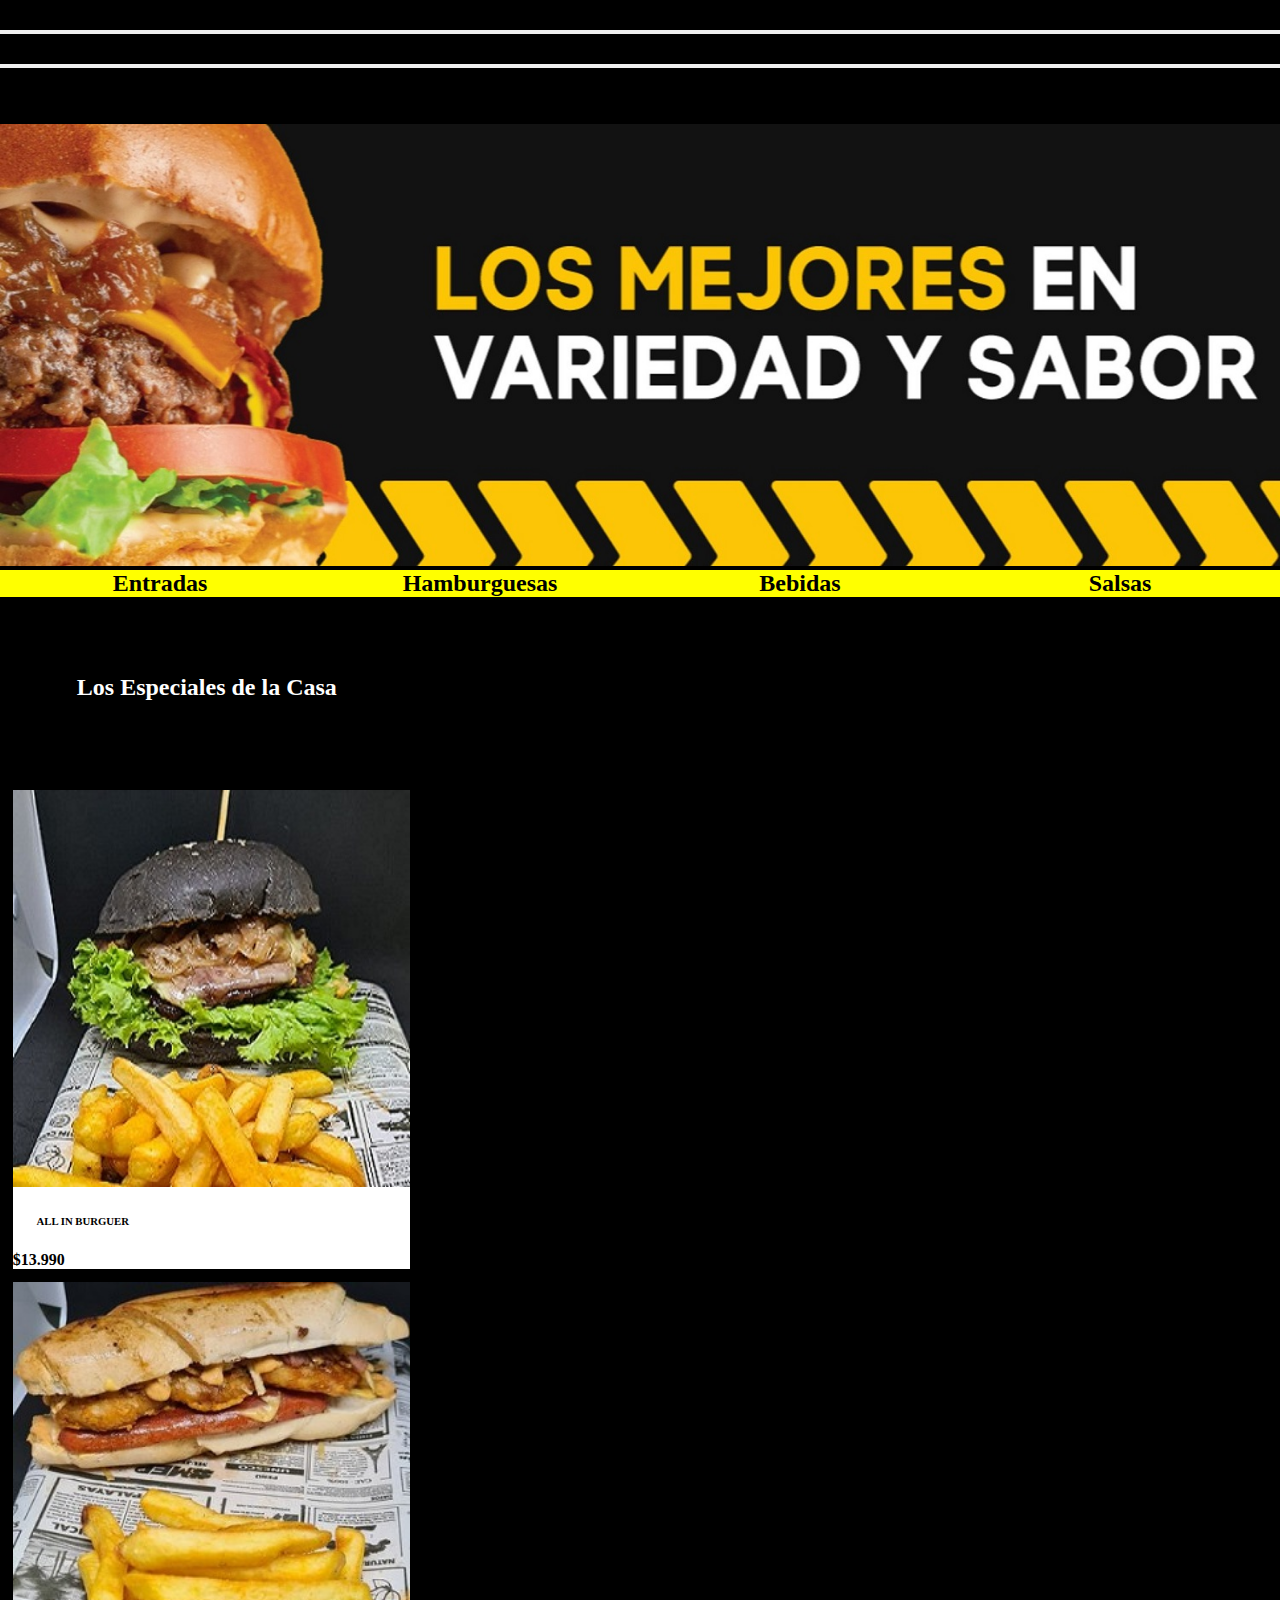
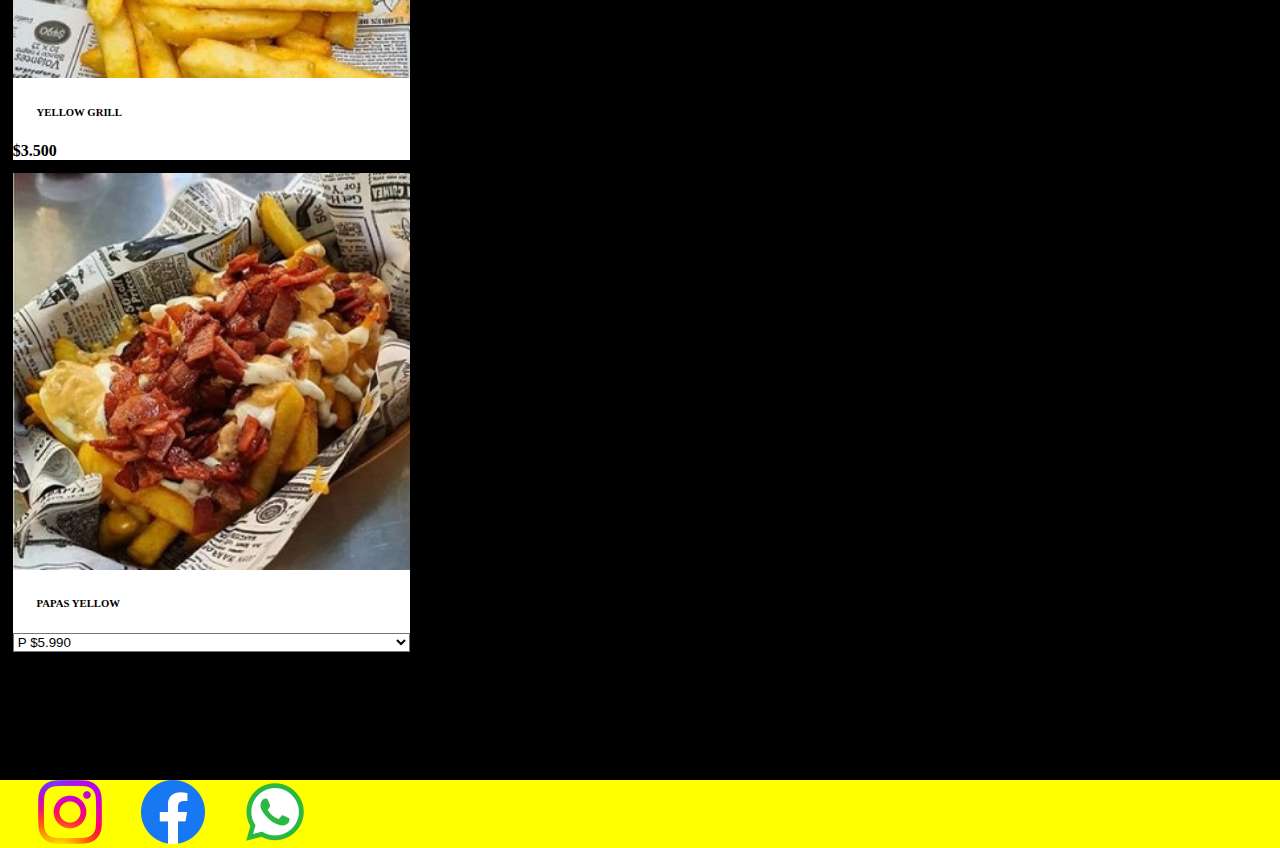
==== index.html @ ee8191cc "first commit" ====
<!DOCTYPE html>
<html lang="en">

<head>
    <meta charset="UTF-8">
    <meta http-equiv="X-UA-Compatible" content="IE=edge">
    <meta name="viewport" content="width=device-width, initial-scale=1.0">
    <title>Proyecto Final</title>

    <!-- bootstrap css -->
    <link href="https://cdn.jsdelivr.net/npm/bootstrap@5.3.0-alpha1/dist/css/bootstrap.min.css" rel="stylesheet" integrity="sha384-GLhlTQ8iRABdZLl6O3oVMWSktQOp6b7In1Zl3/Jr59b6EGGoI1aFkw7cmDA6j6gD" crossorigin="anonymous">

    <!-- link de mi css -->
    <link rel="stylesheet" href="./css/estilos.css"> 
    
    <!-- fonts -->
    <link rel="preconnect" href="https://fonts.googleapis.com">
    <link rel="preconnect" href="https://fonts.gstatic.com" crossorigin>
    <link href="https://fonts.googleapis.com/css2?family=Josefin+Sans&display=swap" rel="stylesheet">
</head>

<body>
    
    <div>
        <header>
            <nav class="navbar navbar-dark bg-dark">
            <div class="container-fluid">
                <a class="navbar-brand" href="./index.html">Inicio</a>
                <button class="navbar-toggler" type="button" data-bs-toggle="offcanvas" data-bs-target="#offcanvasDarkNavbar" aria-controls="offcanvasDarkNavbar">
                    <span class="navbar-toggler-icon"></span>
                </button>
                <div class="offcanvas offcanvas-end text-bg-dark" tabindex="-1" id="offcanvasDarkNavbar" aria-labelledby="offcanvasDarkNavbarLabel">
                    <div class="offcanvas-header">
                    <h5 class="offcanvas-title" id="offcanvasDarkNavbarLabel">Menu</h5>
                    <button type="button" class="btn-close btn-close-white" data-bs-dismiss="offcanvas" aria-label="Close"></button>
                </div>
                <div class="offcanvas-body">
                    <ul class="navbar-nav justify-content-end flex-grow-1 pe-3">
                        <li class="nav-item">
                            <a class="nav-link active" aria-current="page" href="./pages/registrarme.html">Registrate</a>
                        </li>
                        <li class="nav-item">
                            <a class="nav-link active" aria-current="page" href="./pages/inicio-de-sesion.html">Inicia Sesion</a>
                        </li>
                        <li class="nav-item">
                            <a class="nav-link active" aria-current="page" href="./pages/carrito.html">Carrito</a>
                        </li>
                    </ul>
                </div>
            </div>
            </nav>
         <!--    <nav class="navbar navbar-expand-lg">
                <div class="container-fluid">
                    <a class="navbar-brand" href="./index.html">Inicio</a>
                    <button class="navbar-toggler" type="button" data-bs-toggle="collapse" data-bs-target="#navbarNav" aria-controls="navbarNav" aria-expanded="false" aria-label="Toggle navigation">
                    <span class="navbar-toggler-icon"></span>
                    </button>
                <div class="collapse navbar-collapse" id="navbarNav">
                    <ul class="navbar-nav">
                        <li class="nav-item">
                            <a class="nav-link" aria-current="page" href="./pages/registrarme.html">Registrate</a>
                        </li>
                        <li class="nav-item">
                            <a class="nav-link" href="./pages/inicio-de-sesion.html">Inicia Sesion</a>
                        </li>
                        <li class="nav-item">
                            <a class="nav-link" href="./pages/carrito.html">Carrito</a>
                        </li>
                    </ul>
                </div>
                </div>
            </nav> -->

            <section> 
                <img src="./img/banner.jpg" class="img-fluid" alt="...">
            </section>
                    
            <section> 
                <ul >
                    <li><a href="./pages/entrada.html">Entradas</a></li>
                    <li><a href="./pages/hamburguesas.html">Hamburguesas</a></li>
                    <li><a href="./pages/bebidas.html">Bebidas</a></li>
                    <li><a href="./pages/salsas.html">Salsas</a></li>
                </ul>     
            </section>
        </header>
    </div>

    <main>

        <div class="text-center">
            <h2 class="text-center">Los Especiales de la Casa</h2>
            <div class="row row-cols-1 row-cols-sm-2 row-cols-md-4">

                <!-- all in burguer -->

                <div class=".flip-scale-2-ver-right{-webkit-animation:flip-scale-2-ver-right .5s linear both;animation:flip-scale-2-ver-right .5s linear both} col contenedor_img rounded float-start" >
                    <ul>
                        <li><img class="img_inicio rounded" src="./img/all in burguer.jpg"></li>
                    </ul> 
                    <h6 class="text-center">ALL IN BURGUER</h6>
                    <!-- <p>180gr de carne de vacuno y chuleta ahumada en pan brioche color negro , lechuga cebolla caramelizada y salsa especial de la casa</p> -->
                    <div class="btn btn-outline-primary text-center"><a href="./pages/carrito.html">$13.990</a></div>
                </div> 

                <!--yellow gril-->
                
                <div class="col contenedor_img rounded float-start"> 
                    <ul >
                        <li><img class="img_inicio rounded" src="./img/yellow grill.jpg"></li>
                    </ul>
                    <h6 class="text-center">YELLOW GRILL</h6>
                    <!-- <p>Deliciosa Salchicha al gril con papas hilos, aros de cebolla, queso y salsa especial de la casa</p> -->
                    <div class="btn btn-outline-primary text-center"><a href="./pages/carrito.html">$3.500</a></div>
                </div>
                
                <!--papas yellow-->

                <div class="col contenedor_img rounded float-start">
                    <ul>
                        <li><img class="img_inicio rounded" src="./img/papas yellow.jpg"></li>
                    </ul>
                    <h6 class="text-center">PAPAS YELLOW</h6>
                    <!-- <p>Ración de papas fritas grande con toppings de cheddar fundido y crujiente bacon</p> -->
                    <div class="text-center">
                        <select class="btn btn-outline-primary" name="porciones">
                            <option value="P"> P $5.990</option>
                            <option value="M"> M $6.990</option>
                            <option value="G"> G $7.990</option>
                        </select>
                    </div>
                </div>
            </div>
        </div>
    </main>

    <footer>
        <ul class="footer_ul">
            <li class="footer_ul__li"><a href="https://www.instagram.com/"target="_blank"><img src="./img/instagram.jpg" alt="Logo de Instagram"></a></li>
            <li class="footer_ul__li"><a href="https://es-la.facebook.com/"target="_blank"><img src="./img/facebook.png" alt="Logo de facebook"></a></li>            <li class="footer_ul__li"><a href="https://web.whatsapp.com/"target="_blank"><img src="./img/whatsapp.png" alt=" Logo de Whats app"></a></li>
        </ul> 
    </footer> 
    <script src="https://cdn.jsdelivr.net/npm/bootstrap@5.3.0-alpha1/dist/js/bootstrap.bundle.min.js" integrity="sha384-w76AqPfDkMBDXo30jS1Sgez6pr3x5MlQ1ZAGC+nuZB+EYdgRZgiwxhTBTkF7CXvN" crossorigin="anonymous"></script>
</body>
</html>
---- css/estilos.css ----
.contenedor_salsas {
  background-color: white;
  width: 46%;
  margin: 2%;
}

label {
  color: white;
}

label {
  color: white;
}

.contenedor_img {
  background-color: white;
  margin-bottom: 5%;
  margin: 3%;
  width: 130px;
}

.contenedor_img {
  background-color: white;
  margin-bottom: 5%;
  margin: 3%;
  width: 130px;
}

.delivery {
  color: white;
}

.contenedor_bebidas {
  width: 46%;
  background-color: white;
  margin: 2%;
}

.contenedor_img {
  background-color: white;
  margin: 2%;
  width: 46%;
}

/* ETIQUETAS */
* {
  margin: 0;
  padding: 0;
  width: 100%;
}

/* 
nav{
    height: 5%;
} */
div .row {
  margin: 0;
}

/* 
section{
    ul{
        list-style: none;
        display:flex;
        height: 6%;
        text-align:center;
        background-color:yellow;
        font-size:smaller;       
    }
} */
a {
  text-decoration: none;
  font-weight: bold;
  color: black;
}

li {
  list-style: none;
}

ul {
  padding: 0%;
  margin: 0%;
}

/* h2{
    padding: 6%;
    color: white;
} */
/* h6{
    padding: 6%;
} */
p {
  font-size: small;
}

/* label{
    color:white
} */
nav {
  height: 5%;
}

h2 {
  color: white;
  padding: 6%;
}

h6 {
  padding: 6%;
}

section ul {
  list-style: none;
  display: flex;
  height: 6%;
  text-align: center;
  background-color: yellow;
  font-size: smaller;
}

footer {
  background-color: yellow;
  height: 10%;
  margin-top: 10%;
}
footer ul {
  display: flex;
  list-style: none;
}
footer ul li {
  width: 10%;
  margin-left: 5%;
}

/* footer{
    background-color: yellow;
    height: 10%;
    margin-top: 10%;
    ul{ display:flex;
        list-style: none; 
        li{ width: 10%;
            margin-left: 5%;
        } 
    } 
} */
/* CLASES */
.btn {
  color: black;
  background-color: white;
}

body {
  background-color: black;
}

/* first mobile */
/* 375px */
@media screen and (min-width: 375px) {
  .contenedor_bebidas {
    width: 46%;
  }
  section ul {
    font-size: large;
  }
}
/* 768px */
@media screen and (min-width: 768px) {
  .contenedor_img {
    width: 31%;
    margin: 1%;
  }
  .contenedor_bebidas {
    width: 21%;
  }
  .contenedor_salsas {
    width: 21%;
  }
  section ul {
    font-size: x-large;
  }
  footer ul {
    display: flex;
    list-style: none;
  }
  footer ul li {
    width: 5%;
    margin-left: 3%;
  }
}
/* 1440px */
@media screen and (min-width: 1440px) {
  footer {
    margin-top: 5%;
  }
  footer ul {
    display: flex;
    list-style: none;
  }
  footer ul li {
    width: 4%;
    margin-left: 3%;
  }
  section ul {
    list-style: none;
    display: flex;
    text-align: center;
    font-size: xx-large;
  }
}
/* ----------------------------------------------
 * Generated by Animista on 2023-3-9 21:25:49
 * Licensed under FreeBSD License.
 * See http://animista.net/license for more info. 
 * w: http://animista.net, t: @cssanimista
 * ---------------------------------------------- */
@-webkit-keyframes flip-scale-2-ver-right {
  0% {
    -webkit-transform: translateX(0) rotateY(0) scale(1);
    transform: translateX(0) rotateY(0) scale(1);
    -webkit-transform-origin: 100% 50%;
    transform-origin: 100% 50%;
  }
  50% {
    -webkit-transform: translateX(50%) rotateY(-90deg) scale(2);
    transform: translateX(50%) rotateY(-90deg) scale(2);
    -webkit-transform-origin: 50% 50%;
    transform-origin: 50% 50%;
  }
  100% {
    -webkit-transform: translateX(100%) rotateY(-180deg) scale(1);
    transform: translateX(100%) rotateY(-180deg) scale(1);
    -webkit-transform-origin: 0 50%;
    transform-origin: 0 50%;
  }
}
@keyframes flip-scale-2-ver-right {
  0% {
    -webkit-transform: translateX(0) rotateY(0) scale(1);
    transform: translateX(0) rotateY(0) scale(1);
    -webkit-transform-origin: 100% 50%;
    transform-origin: 100% 50%;
  }
  50% {
    -webkit-transform: translateX(50%) rotateY(-90deg) scale(2);
    transform: translateX(50%) rotateY(-90deg) scale(2);
    -webkit-transform-origin: 50% 50%;
    transform-origin: 50% 50%;
  }
  100% {
    -webkit-transform: translateX(100%) rotateY(-180deg) scale(1);
    transform: translateX(100%) rotateY(-180deg) scale(1);
    -webkit-transform-origin: 0 50%;
    transform-origin: 0 50%;
  }
}

/*# sourceMappingURL=estilos.css.map */
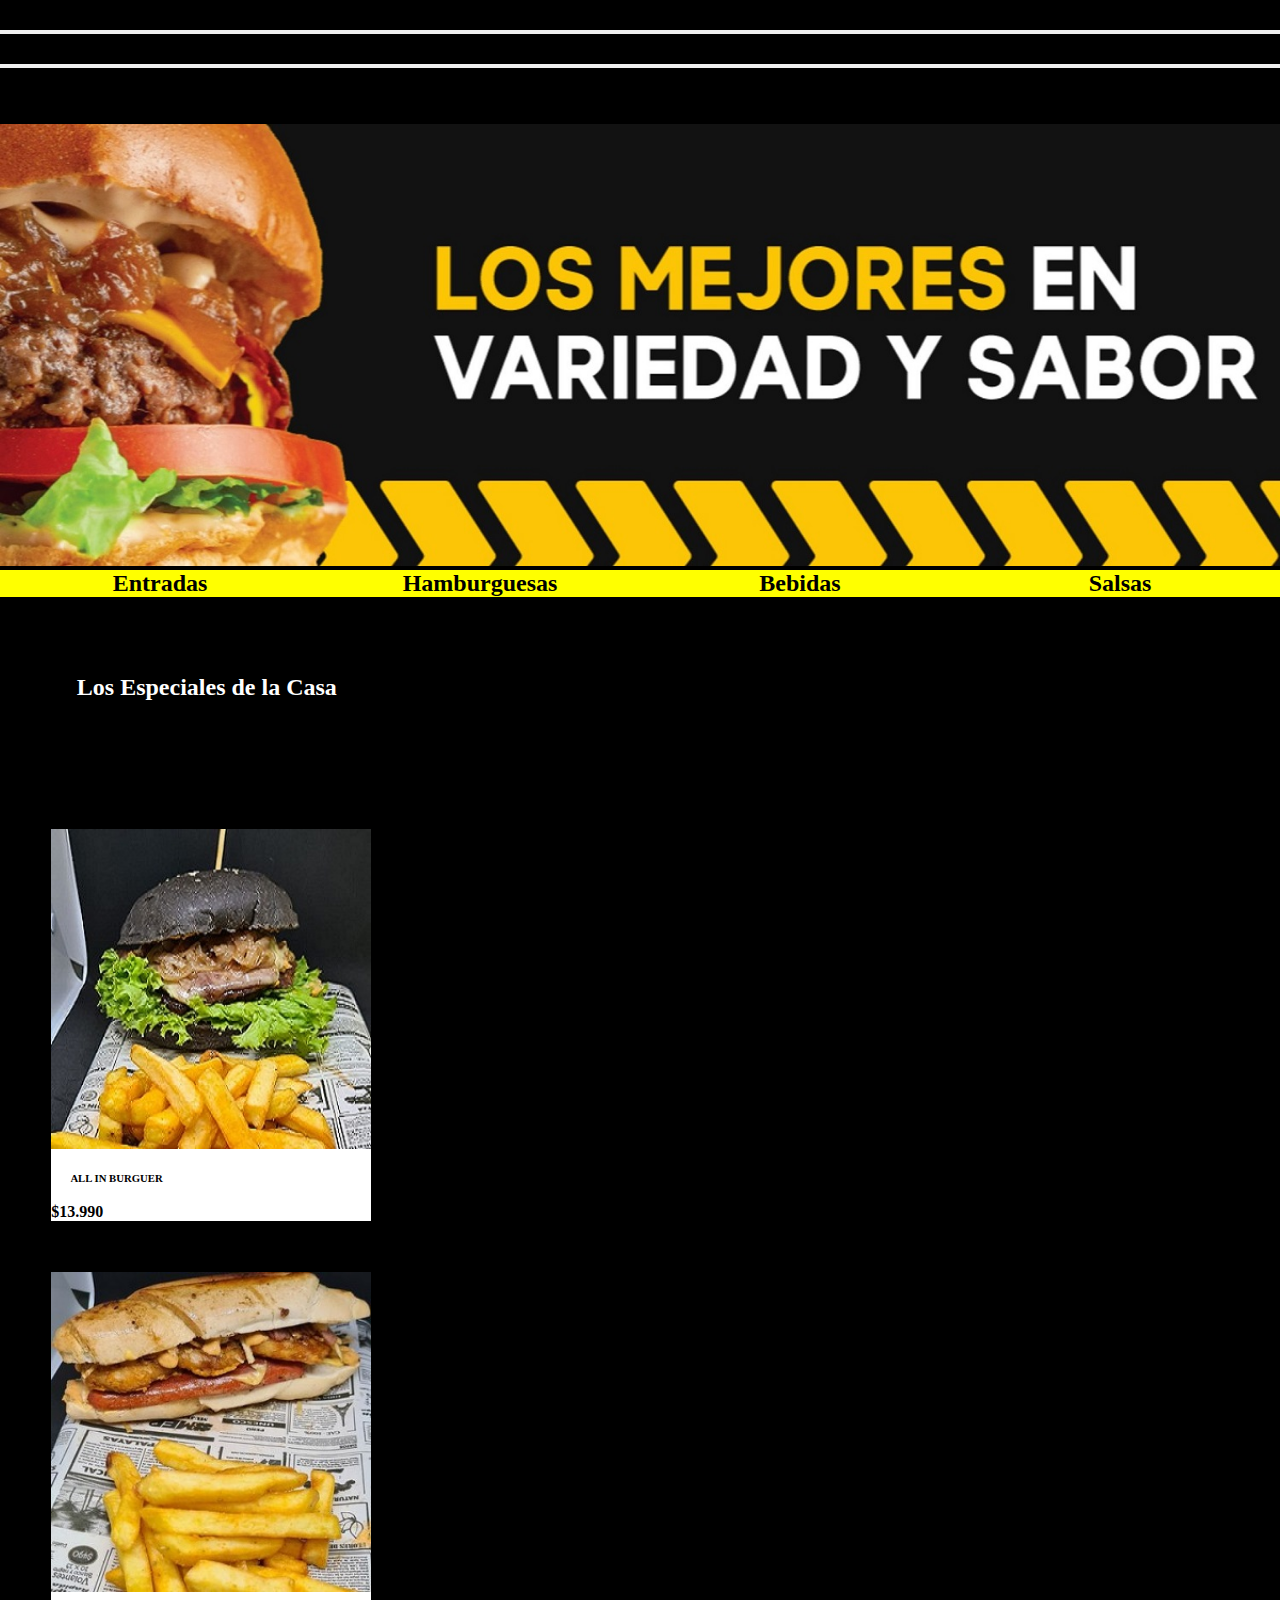
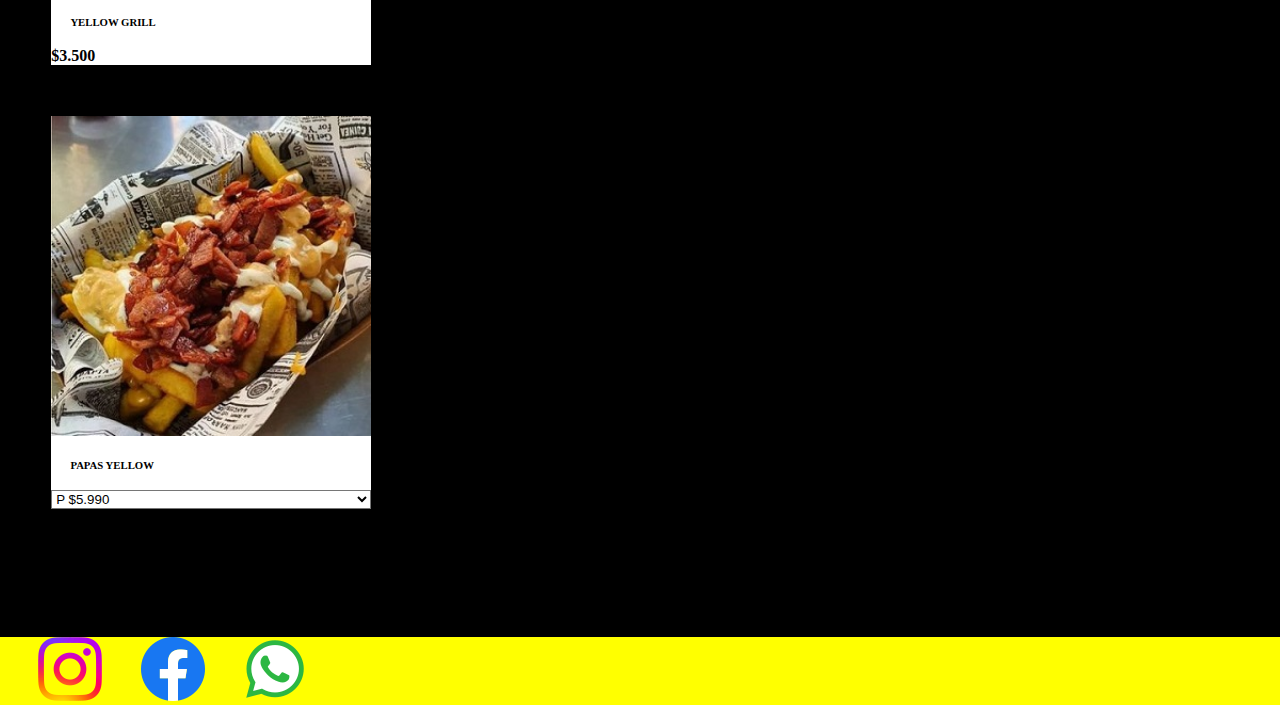
==== commit 424cb18d: "variables" ====
--- a/index.html
+++ b/index.html
@@ -49,27 +49,6 @@
                 </div>
             </div>
             </nav>
-         <!--    <nav class="navbar navbar-expand-lg">
-                <div class="container-fluid">
-                    <a class="navbar-brand" href="./index.html">Inicio</a>
-                    <button class="navbar-toggler" type="button" data-bs-toggle="collapse" data-bs-target="#navbarNav" aria-controls="navbarNav" aria-expanded="false" aria-label="Toggle navigation">
-                    <span class="navbar-toggler-icon"></span>
-                    </button>
-                <div class="collapse navbar-collapse" id="navbarNav">
-                    <ul class="navbar-nav">
-                        <li class="nav-item">
-                            <a class="nav-link" aria-current="page" href="./pages/registrarme.html">Registrate</a>
-                        </li>
-                        <li class="nav-item">
-                            <a class="nav-link" href="./pages/inicio-de-sesion.html">Inicia Sesion</a>
-                        </li>
-                        <li class="nav-item">
-                            <a class="nav-link" href="./pages/carrito.html">Carrito</a>
-                        </li>
-                    </ul>
-                </div>
-                </div>
-            </nav> -->
 
             <section> 
                 <img src="./img/banner.jpg" class="img-fluid" alt="...">
--- a/css/estilos.css
+++ b/css/estilos.css
@@ -8,6 +8,21 @@
   color: white;
 }
 
+.boton, .regi {
+  width: 30%;
+  margin-top: 3%;
+}
+
+@media screen and (min-width: 768px) {
+  .container {
+    width: 60%;
+  }
+}
+@media screen and (min-width: 1440px) {
+  .container {
+    width: 45%;
+  }
+}
 label {
   color: white;
 }
@@ -19,27 +34,22 @@
   width: 130px;
 }
 
+.delivery {
+  color: white;
+}
+
+.contenedor_bebidas {
+  width: 46%;
+  background-color: white;
+  margin: 2%;
+}
+
 .contenedor_img {
   background-color: white;
-  margin-bottom: 5%;
-  margin: 3%;
-  width: 130px;
-}
-
-.delivery {
-  color: white;
-}
-
-.contenedor_bebidas {
-  width: 46%;
-  background-color: white;
-  margin: 2%;
-}
-
-.contenedor_img {
-  background-color: white;
-  margin: 2%;
-  width: 46%;
+  margin: 2%;
+  width: 46%;
+  /*  margin:2%;
+   width: 46%;  */
 }
 
 /* ETIQUETAS */
@@ -49,25 +59,10 @@
   width: 100%;
 }
 
-/* 
-nav{
-    height: 5%;
-} */
 div .row {
   margin: 0;
 }
 
-/* 
-section{
-    ul{
-        list-style: none;
-        display:flex;
-        height: 6%;
-        text-align:center;
-        background-color:yellow;
-        font-size:smaller;       
-    }
-} */
 a {
   text-decoration: none;
   font-weight: bold;
@@ -83,20 +78,10 @@
   margin: 0%;
 }
 
-/* h2{
-    padding: 6%;
-    color: white;
-} */
-/* h6{
-    padding: 6%;
-} */
 p {
   font-size: small;
 }
 
-/* label{
-    color:white
-} */
 nav {
   height: 5%;
 }
@@ -110,6 +95,17 @@
   padding: 6%;
 }
 
+/* CLASES */
+.btn {
+  color: black;
+  background-color: white;
+}
+
+body {
+  background-color: black;
+}
+
+/* Variables */
 section ul {
   list-style: none;
   display: flex;
@@ -121,7 +117,7 @@
 
 footer {
   background-color: yellow;
-  height: 10%;
+  height: 12%;
   margin-top: 10%;
 }
 footer ul {
@@ -133,31 +129,22 @@
   margin-left: 5%;
 }
 
-/* footer{
-    background-color: yellow;
-    height: 10%;
-    margin-top: 10%;
-    ul{ display:flex;
-        list-style: none; 
-        li{ width: 10%;
-            margin-left: 5%;
-        } 
-    } 
+/* Mixins & animacion*/
+.contenedor_img {
+  background-color: white;
+  margin: 2%;
+  width: 46%;
+  /*  transition: all 1s; */
+}
+
+/* .contenedor_img:hover{
+    transform: scale(1.2);
 } */
-/* CLASES */
-.btn {
-  color: black;
-  background-color: white;
-}
-
-body {
-  background-color: black;
-}
-
 /* first mobile */
 /* 375px */
 @media screen and (min-width: 375px) {
   .contenedor_bebidas {
+    margin: 0%;
     width: 46%;
   }
   section ul {
@@ -167,13 +154,15 @@
 /* 768px */
 @media screen and (min-width: 768px) {
   .contenedor_img {
+    margin: 1%;
     width: 31%;
-    margin: 1%;
   }
   .contenedor_bebidas {
+    margin: 0%;
     width: 21%;
   }
   .contenedor_salsas {
+    margin: 0%;
     width: 21%;
   }
   section ul {
@@ -184,8 +173,16 @@
     list-style: none;
   }
   footer ul li {
+    margin: 0%;
     width: 5%;
     margin-left: 3%;
+  }
+}
+/* 1024px */
+@media screen and (min-width: 1024px) {
+  .contenedor_img {
+    margin: 4%;
+    width: 25%;
   }
 }
 /* 1440px */
@@ -198,6 +195,7 @@
     list-style: none;
   }
   footer ul li {
+    margin: 0%;
     width: 4%;
     margin-left: 3%;
   }
@@ -205,53 +203,7 @@
     list-style: none;
     display: flex;
     text-align: center;
-    font-size: xx-large;
-  }
-}
-/* ----------------------------------------------
- * Generated by Animista on 2023-3-9 21:25:49
- * Licensed under FreeBSD License.
- * See http://animista.net/license for more info. 
- * w: http://animista.net, t: @cssanimista
- * ---------------------------------------------- */
-@-webkit-keyframes flip-scale-2-ver-right {
-  0% {
-    -webkit-transform: translateX(0) rotateY(0) scale(1);
-    transform: translateX(0) rotateY(0) scale(1);
-    -webkit-transform-origin: 100% 50%;
-    transform-origin: 100% 50%;
-  }
-  50% {
-    -webkit-transform: translateX(50%) rotateY(-90deg) scale(2);
-    transform: translateX(50%) rotateY(-90deg) scale(2);
-    -webkit-transform-origin: 50% 50%;
-    transform-origin: 50% 50%;
-  }
-  100% {
-    -webkit-transform: translateX(100%) rotateY(-180deg) scale(1);
-    transform: translateX(100%) rotateY(-180deg) scale(1);
-    -webkit-transform-origin: 0 50%;
-    transform-origin: 0 50%;
-  }
-}
-@keyframes flip-scale-2-ver-right {
-  0% {
-    -webkit-transform: translateX(0) rotateY(0) scale(1);
-    transform: translateX(0) rotateY(0) scale(1);
-    -webkit-transform-origin: 100% 50%;
-    transform-origin: 100% 50%;
-  }
-  50% {
-    -webkit-transform: translateX(50%) rotateY(-90deg) scale(2);
-    transform: translateX(50%) rotateY(-90deg) scale(2);
-    -webkit-transform-origin: 50% 50%;
-    transform-origin: 50% 50%;
-  }
-  100% {
-    -webkit-transform: translateX(100%) rotateY(-180deg) scale(1);
-    transform: translateX(100%) rotateY(-180deg) scale(1);
-    -webkit-transform-origin: 0 50%;
-    transform-origin: 0 50%;
+    font-size: x-large;
   }
 }
 
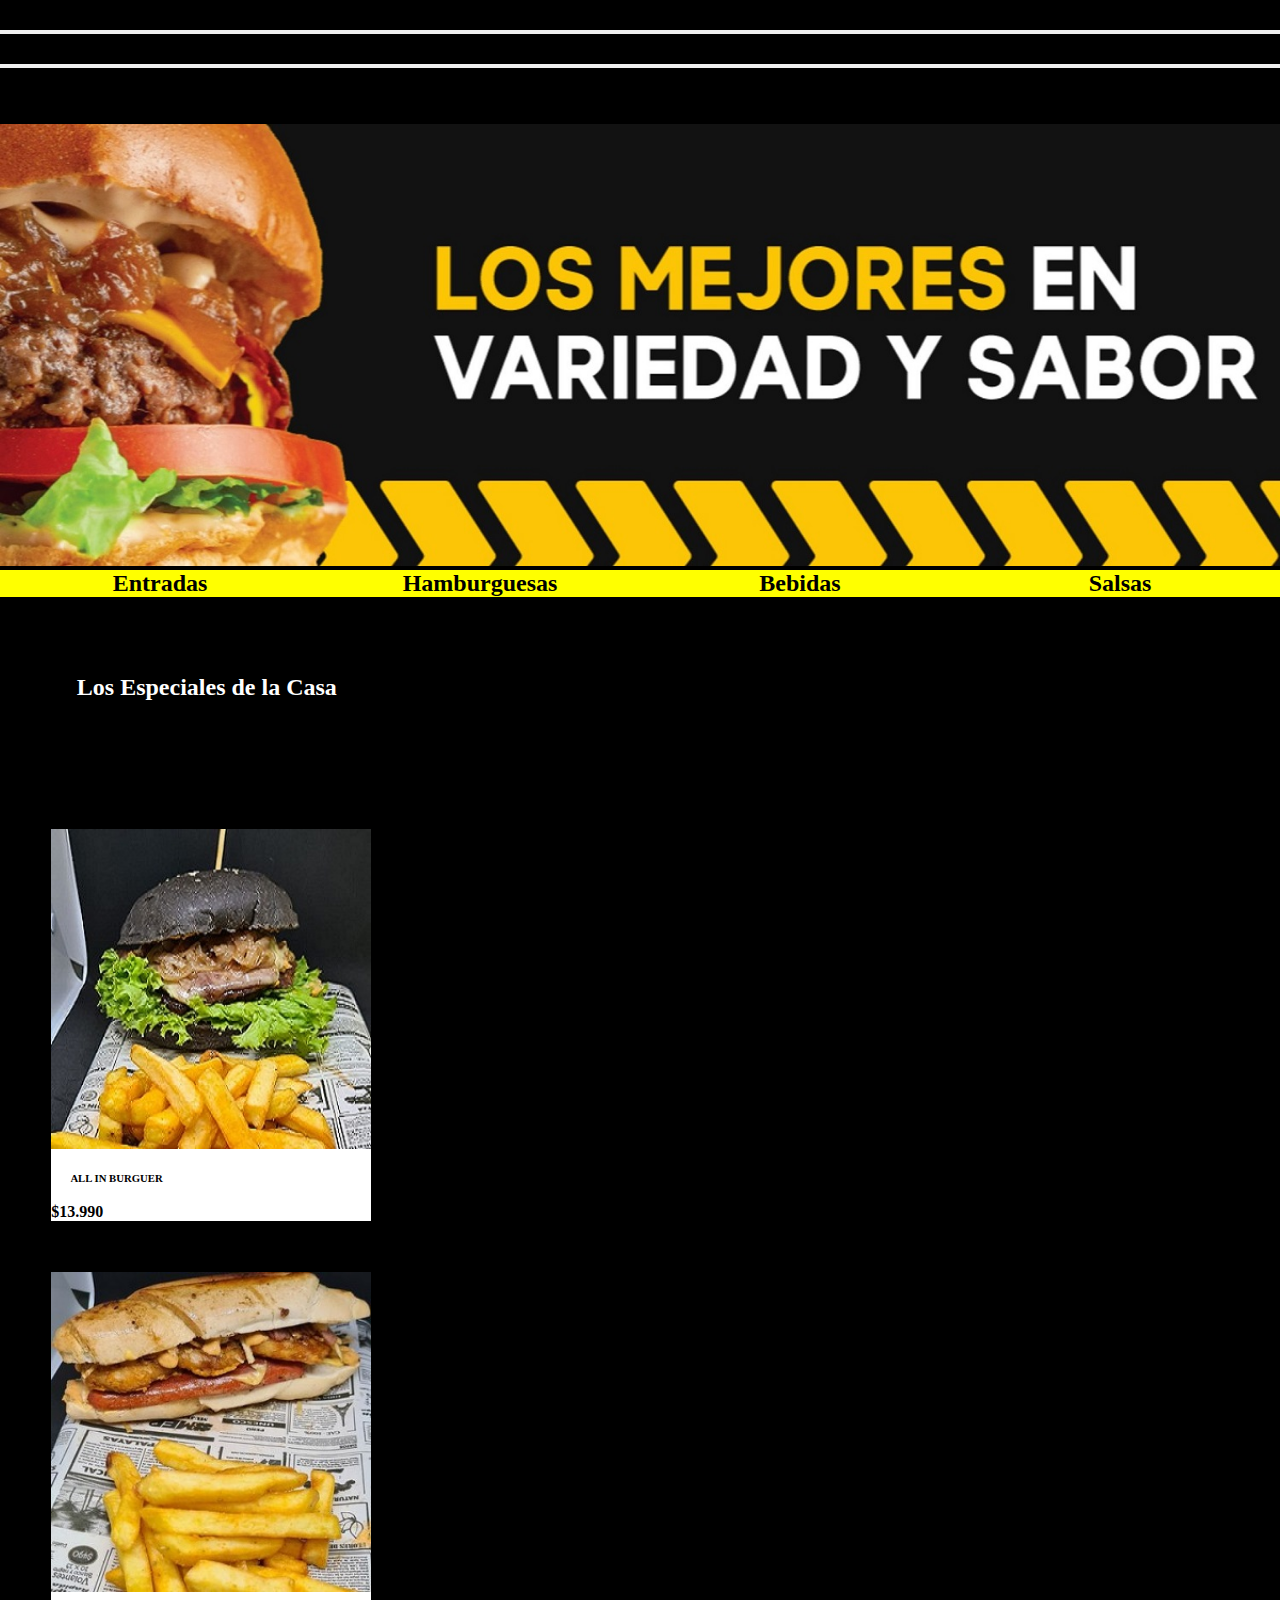
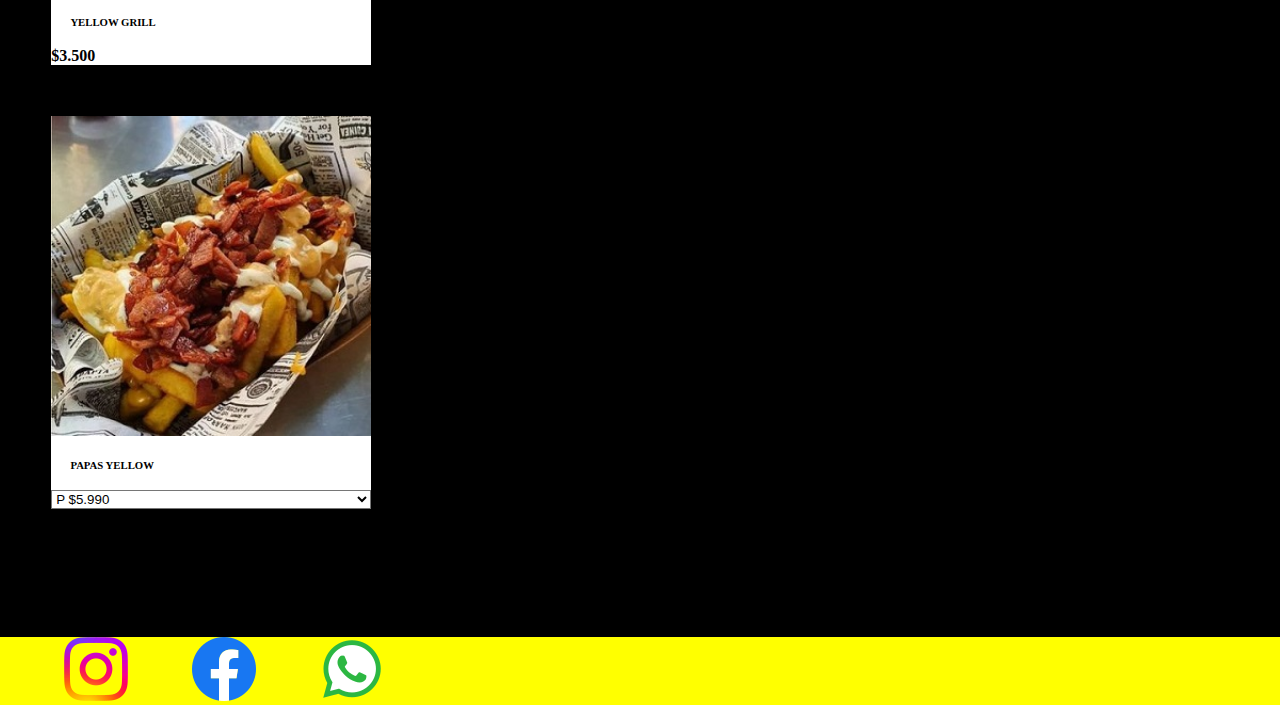
==== commit f53779b0: "SEO" ====
--- a/index.html
+++ b/index.html
@@ -5,7 +5,13 @@
     <meta charset="UTF-8">
     <meta http-equiv="X-UA-Compatible" content="IE=edge">
     <meta name="viewport" content="width=device-width, initial-scale=1.0">
-    <title>Proyecto Final</title>
+    <meta name="tittle" content="YellowTruck">
+    <meta name="description" content="En YellowTruck nos caracterizamos por escoger 
+    los mejores ingredientes y el mejor sazón para el 
+    deleite de tu paladar, cocina con amplia experiencia en el 
+    mundo de las hamburguesas.">
+    <meta name="keywords" content="cadena, hamburguesa, papasfritas, comida, fiesta, cumpleaños, comida rica">
+    <title>YellowTruck</title>
 
     <!-- bootstrap css -->
     <link href="https://cdn.jsdelivr.net/npm/bootstrap@5.3.0-alpha1/dist/css/bootstrap.min.css" rel="stylesheet" integrity="sha384-GLhlTQ8iRABdZLl6O3oVMWSktQOp6b7In1Zl3/Jr59b6EGGoI1aFkw7cmDA6j6gD" crossorigin="anonymous">
@@ -51,7 +57,7 @@
             </nav>
 
             <section> 
-                <img src="./img/banner.jpg" class="img-fluid" alt="...">
+                <img src="./img/banner.jpg" class="img-fluid" alt="portada de una hamburguesa">
             </section>
                     
             <section> 
@@ -75,10 +81,9 @@
 
                 <div class=".flip-scale-2-ver-right{-webkit-animation:flip-scale-2-ver-right .5s linear both;animation:flip-scale-2-ver-right .5s linear both} col contenedor_img rounded float-start" >
                     <ul>
-                        <li><img class="img_inicio rounded" src="./img/all in burguer.jpg"></li>
+                        <li><img class="rounded" src="./img/all in burguer.jpg" alt="180gr de carne de vacuno y chuleta ahumada en pan brioche color negro , lechuga cebolla caramelizada y salsa especial de la casa"></li>
                     </ul> 
                     <h6 class="text-center">ALL IN BURGUER</h6>
-                    <!-- <p>180gr de carne de vacuno y chuleta ahumada en pan brioche color negro , lechuga cebolla caramelizada y salsa especial de la casa</p> -->
                     <div class="btn btn-outline-primary text-center"><a href="./pages/carrito.html">$13.990</a></div>
                 </div> 
 
@@ -86,10 +91,9 @@
                 
                 <div class="col contenedor_img rounded float-start"> 
                     <ul >
-                        <li><img class="img_inicio rounded" src="./img/yellow grill.jpg"></li>
+                        <li><img class="rounded" src="./img/yellow grill.jpg" alt="Deliciosa Salchicha al gril con papas hilos, aros de cebolla, queso y salsa especial de la casa"></li>
                     </ul>
                     <h6 class="text-center">YELLOW GRILL</h6>
-                    <!-- <p>Deliciosa Salchicha al gril con papas hilos, aros de cebolla, queso y salsa especial de la casa</p> -->
                     <div class="btn btn-outline-primary text-center"><a href="./pages/carrito.html">$3.500</a></div>
                 </div>
                 
@@ -97,10 +101,9 @@
 
                 <div class="col contenedor_img rounded float-start">
                     <ul>
-                        <li><img class="img_inicio rounded" src="./img/papas yellow.jpg"></li>
+                        <li><img class="rounded" src="./img/papas yellow.jpg" alt="Ración de papas fritas grande con toppings de cheddar fundido y crujiente bacon"></li>
                     </ul>
                     <h6 class="text-center">PAPAS YELLOW</h6>
-                    <!-- <p>Ración de papas fritas grande con toppings de cheddar fundido y crujiente bacon</p> -->
                     <div class="text-center">
                         <select class="btn btn-outline-primary" name="porciones">
                             <option value="P"> P $5.990</option>
@@ -114,9 +117,9 @@
     </main>
 
     <footer>
-        <ul class="footer_ul">
-            <li class="footer_ul__li"><a href="https://www.instagram.com/"target="_blank"><img src="./img/instagram.jpg" alt="Logo de Instagram"></a></li>
-            <li class="footer_ul__li"><a href="https://es-la.facebook.com/"target="_blank"><img src="./img/facebook.png" alt="Logo de facebook"></a></li>            <li class="footer_ul__li"><a href="https://web.whatsapp.com/"target="_blank"><img src="./img/whatsapp.png" alt=" Logo de Whats app"></a></li>
+        <ul>
+            <li><a href="https://www.instagram.com/"target="_blank"><img src="./img/instagram.jpg" alt="Logo de Instagram"></a></li>
+            <li><a href="https://es-la.facebook.com/"target="_blank"><img src="./img/facebook.png" alt="Logo de facebook"></a></li>            <li class="footer_ul__li"><a href="https://web.whatsapp.com/"target="_blank"><img src="./img/whatsapp.png" alt=" Logo de Whats app"></a></li>
         </ul> 
     </footer> 
     <script src="https://cdn.jsdelivr.net/npm/bootstrap@5.3.0-alpha1/dist/js/bootstrap.bundle.min.js" integrity="sha384-w76AqPfDkMBDXo30jS1Sgez6pr3x5MlQ1ZAGC+nuZB+EYdgRZgiwxhTBTkF7CXvN" crossorigin="anonymous"></script>
--- a/css/estilos.css
+++ b/css/estilos.css
@@ -1,7 +1,7 @@
 .contenedor_salsas {
   background-color: white;
-  width: 46%;
   margin: 2%;
+  width: 46%;
 }
 
 label {
@@ -15,11 +15,13 @@
 
 @media screen and (min-width: 768px) {
   .container {
+    margin: 0%;
     width: 60%;
   }
 }
 @media screen and (min-width: 1440px) {
   .container {
+    margin: 0%;
     width: 45%;
   }
 }
@@ -31,7 +33,7 @@
   background-color: white;
   margin-bottom: 5%;
   margin: 3%;
-  width: 130px;
+  width: 46%;
 }
 
 .delivery {
@@ -42,14 +44,6 @@
   width: 46%;
   background-color: white;
   margin: 2%;
-}
-
-.contenedor_img {
-  background-color: white;
-  margin: 2%;
-  width: 46%;
-  /*  margin:2%;
-   width: 46%;  */
 }
 
 /* ETIQUETAS */
@@ -76,10 +70,6 @@
 ul {
   padding: 0%;
   margin: 0%;
-}
-
-p {
-  font-size: small;
 }
 
 nav {
@@ -115,6 +105,15 @@
   font-size: smaller;
 }
 
+/* .contenedor_img:hover {
+    transform: translateY(-5px);
+    box-shadow: 0 10px 40px rgb(0 0 0 / 50%);
+}
+
+.contenedor_img:hover {
+    transform: translateY(-15px);
+    box-shadow: 0 15px 50px rgb(0 0 0 / 20%);
+} */
 footer {
   background-color: yellow;
   height: 12%;
@@ -125,7 +124,7 @@
   list-style: none;
 }
 footer ul li {
-  width: 10%;
+  width: 5%;
   margin-left: 5%;
 }
 
@@ -175,7 +174,7 @@
   footer ul li {
     margin: 0%;
     width: 5%;
-    margin-left: 3%;
+    margin-left: 5%;
   }
 }
 /* 1024px */
@@ -188,7 +187,7 @@
 /* 1440px */
 @media screen and (min-width: 1440px) {
   footer {
-    margin-top: 5%;
+    margin-top: 10%;
   }
   footer ul {
     display: flex;
@@ -197,7 +196,7 @@
   footer ul li {
     margin: 0%;
     width: 4%;
-    margin-left: 3%;
+    margin-left: 5%;
   }
   section ul {
     list-style: none;
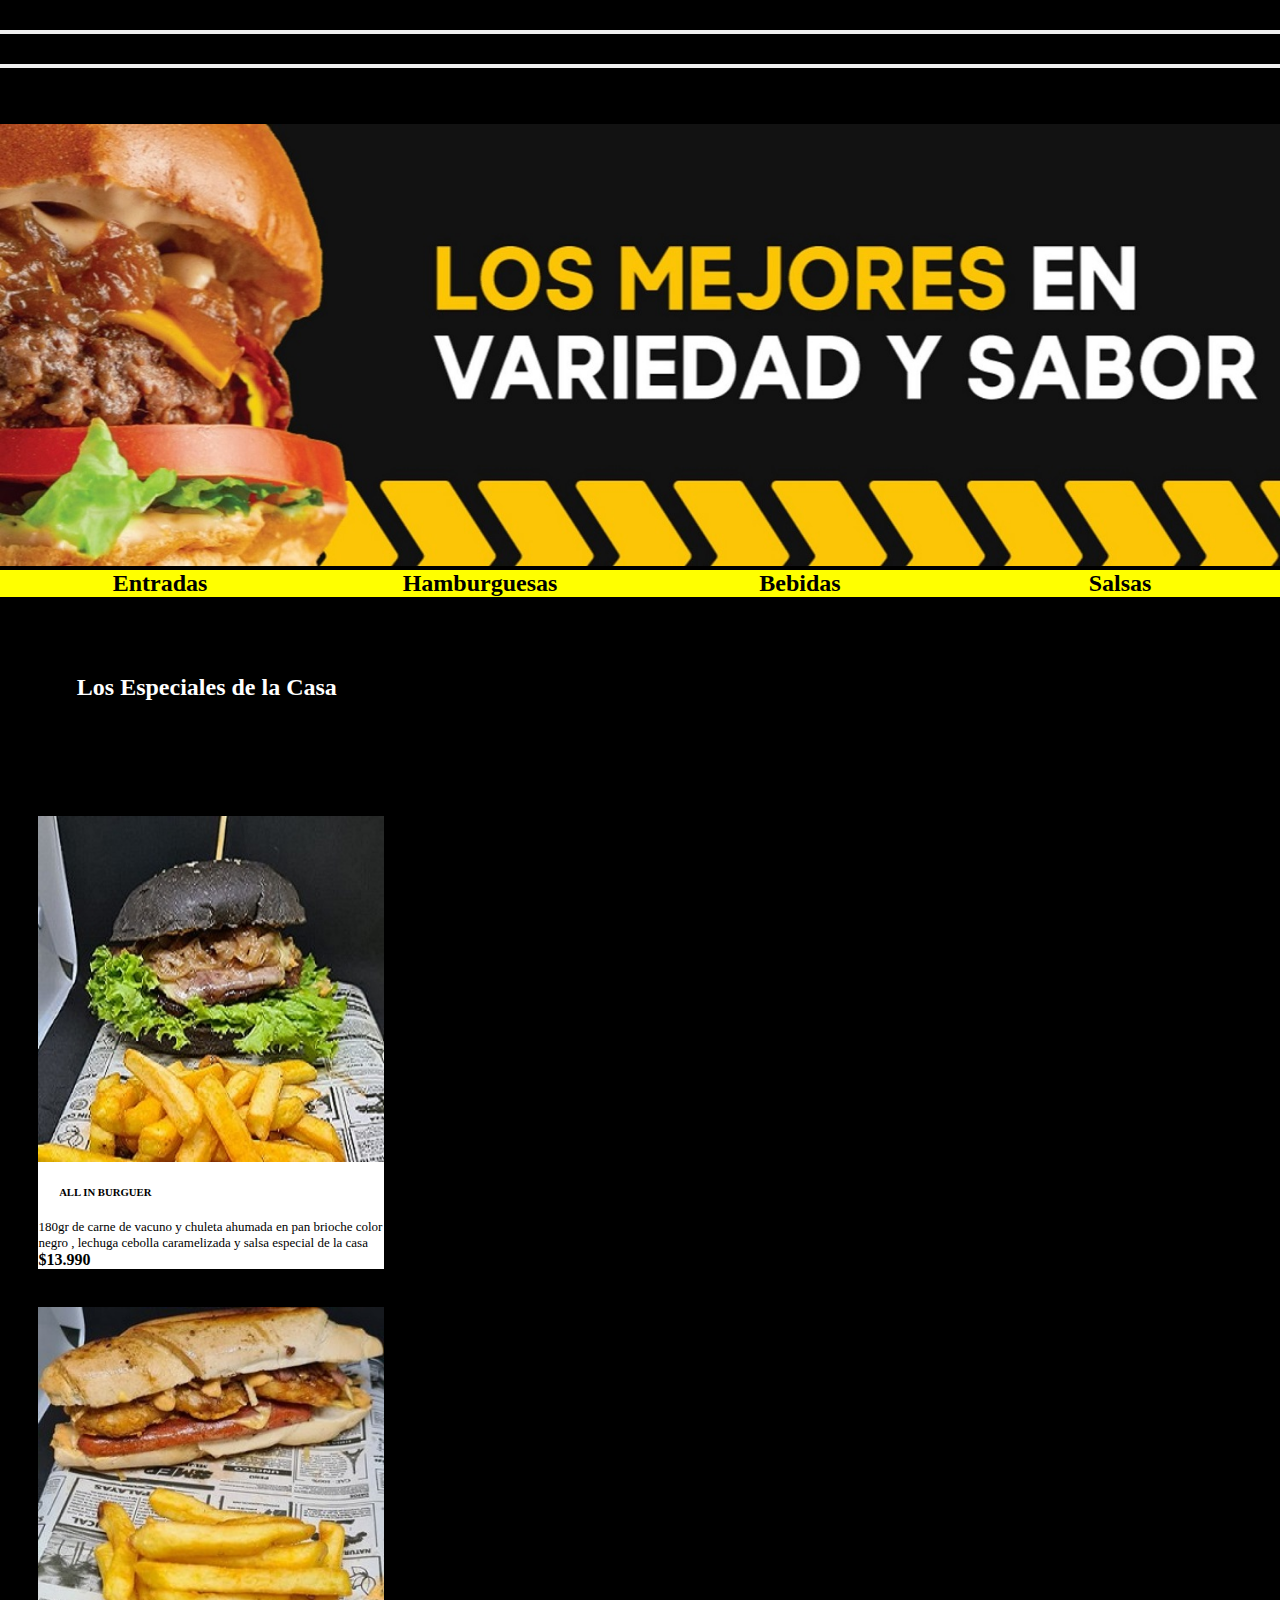
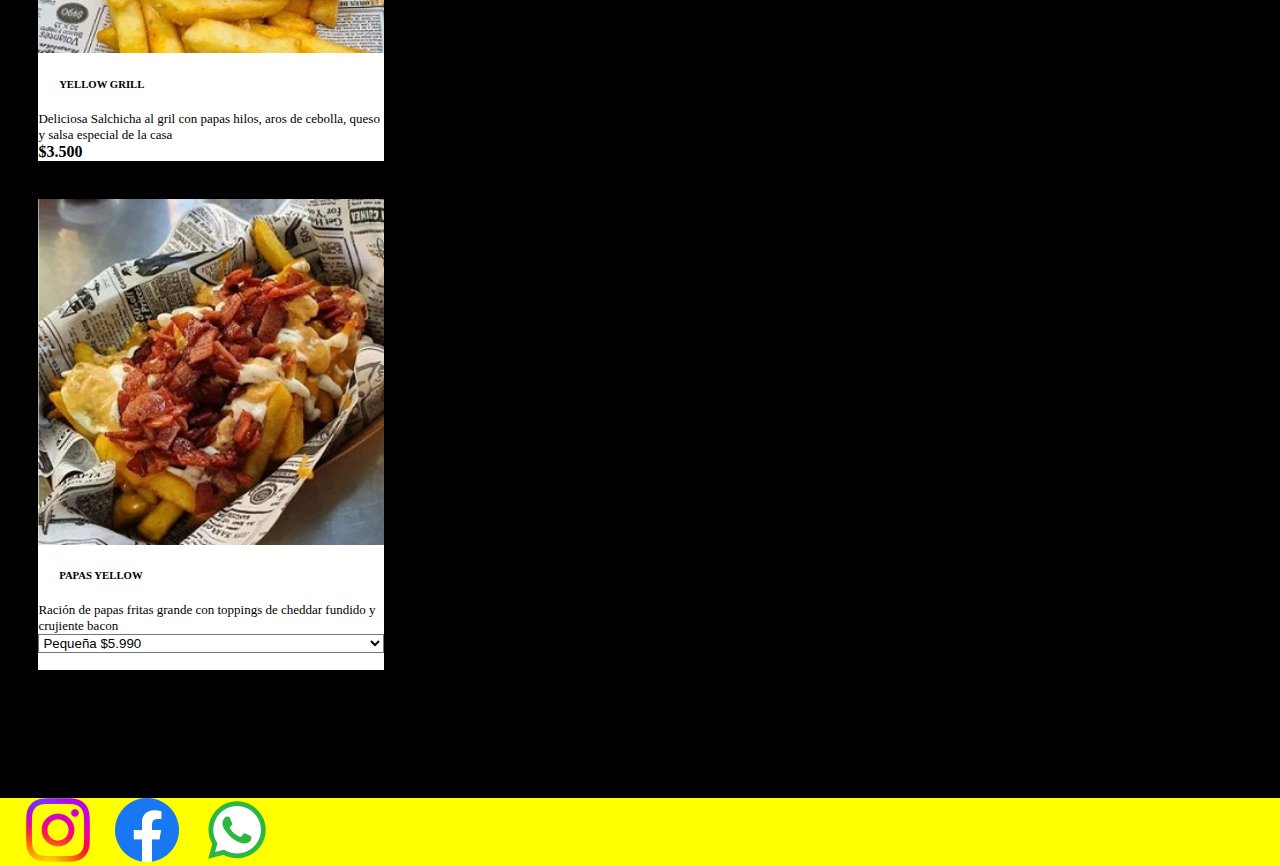
==== commit 4ac94258: "ultimos ajustes" ====
--- a/index.html
+++ b/index.html
@@ -81,9 +81,10 @@
 
                 <div class=".flip-scale-2-ver-right{-webkit-animation:flip-scale-2-ver-right .5s linear both;animation:flip-scale-2-ver-right .5s linear both} col contenedor_img rounded float-start" >
                     <ul>
-                        <li><img class="rounded" src="./img/all in burguer.jpg" alt="180gr de carne de vacuno y chuleta ahumada en pan brioche color negro , lechuga cebolla caramelizada y salsa especial de la casa"></li>
+                        <li><img class="rounded img_inicio" src="./img/all in burguer.jpg" alt="180gr de carne de vacuno y chuleta ahumada en pan brioche color negro , lechuga cebolla caramelizada y salsa especial de la casa"></li>
                     </ul> 
                     <h6 class="text-center">ALL IN BURGUER</h6>
+                    <p>180gr de carne de vacuno y chuleta ahumada en pan brioche color negro , lechuga cebolla caramelizada y salsa especial de la casa</p>
                     <div class="btn btn-outline-primary text-center"><a href="./pages/carrito.html">$13.990</a></div>
                 </div> 
 
@@ -91,9 +92,10 @@
                 
                 <div class="col contenedor_img rounded float-start"> 
                     <ul >
-                        <li><img class="rounded" src="./img/yellow grill.jpg" alt="Deliciosa Salchicha al gril con papas hilos, aros de cebolla, queso y salsa especial de la casa"></li>
+                        <li><img class="rounded img_inicio" src="./img/yellow grill.jpg" alt="Deliciosa Salchicha al gril con papas hilos, aros de cebolla, queso y salsa especial de la casa"></li>
                     </ul>
                     <h6 class="text-center">YELLOW GRILL</h6>
+                    <p>Deliciosa Salchicha al gril con papas hilos, aros de cebolla, queso y salsa especial de la casa</p>
                     <div class="btn btn-outline-primary text-center"><a href="./pages/carrito.html">$3.500</a></div>
                 </div>
                 
@@ -101,14 +103,15 @@
 
                 <div class="col contenedor_img rounded float-start">
                     <ul>
-                        <li><img class="rounded" src="./img/papas yellow.jpg" alt="Ración de papas fritas grande con toppings de cheddar fundido y crujiente bacon"></li>
+                        <li><img class="rounded img_inicio" src="./img/papas yellow.jpg" alt="Ración de papas fritas grande con toppings de cheddar fundido y crujiente bacon"></li>
                     </ul>
                     <h6 class="text-center">PAPAS YELLOW</h6>
+                    <p>Ración de papas fritas grande con toppings de cheddar fundido y crujiente bacon</p>
                     <div class="text-center">
                         <select class="btn btn-outline-primary" name="porciones">
-                            <option value="P"> P $5.990</option>
-                            <option value="M"> M $6.990</option>
-                            <option value="G"> G $7.990</option>
+                            <option value="P"> Pequeña $5.990</option>
+                            <option value="M"> Mediana $6.990</option>
+                            <option value="G"> Grande $7.990</option>
                         </select>
                     </div>
                 </div>
--- a/css/estilos.css
+++ b/css/estilos.css
@@ -1,9 +1,39 @@
+.salsa {
+  margin: 3%;
+  width: 50%;
+}
+
+.btn {
+  margin-bottom: 2%;
+}
+
+.h6_salsa {
+  margin-top: 18%;
+  font-weight: bolder;
+}
+
+.h6-salsa {
+  margin-top: 10%;
+  font-weight: bolder;
+}
+
 .contenedor_salsas {
   background-color: white;
-  margin: 2%;
-  width: 46%;
-}
-
+  margin: 8%;
+  width: 83%;
+  transition: 0.5s;
+}
+
+.contenedor_salsas:hover {
+  transform: scale(1.2);
+}
+
+@media screen and (min-width: 768px) {
+  .contenedor_salsas {
+    margin: 3%;
+    width: 27%;
+  }
+}
 label {
   color: white;
 }
@@ -15,37 +45,150 @@
 
 @media screen and (min-width: 768px) {
   .container {
-    margin: 0%;
+    margin: 0;
     width: 60%;
+    margin-left: 18%;
   }
 }
 @media screen and (min-width: 1440px) {
   .container {
     margin: 0%;
-    width: 45%;
+    width: 50%;
+    margin-left: 25%;
   }
 }
 label {
   color: white;
 }
 
+@media screen and (min-width: 768px) {
+  .container {
+    margin: 0;
+    width: 60%;
+    margin-left: 18%;
+  }
+}
+@media screen and (min-width: 1440px) {
+  .container {
+    margin: 0%;
+    width: 50%;
+    margin-left: 25%;
+  }
+}
+p {
+  font-size: small;
+}
+
+.btn {
+  margin-bottom: 5%;
+}
+
 .contenedor_img {
   background-color: white;
   margin-bottom: 5%;
-  margin: 3%;
-  width: 46%;
-}
-
+  margin: 10%;
+  width: 80%;
+  transition: 0.5s;
+}
+
+.contenedor_img:hover {
+  transform: scale(1.2);
+}
+
+@media screen and (min-width: 768px) {
+  .contenedor_img {
+    margin: 3%;
+    width: 27%;
+  }
+}
+p {
+  font-size: small;
+}
+
+.btn {
+  margin-bottom: 5%;
+}
+
+.contenedor_img {
+  background-color: white;
+  margin-bottom: 5%;
+  margin: 10%;
+  width: 80%;
+  transition: 0.5s;
+}
+
+.contenedor_img:hover {
+  transform: scale(1.2);
+}
+
+@media screen and (min-width: 768px) {
+  .contenedor_img {
+    margin: 3%;
+    width: 27%;
+  }
+}
 .delivery {
   color: white;
 }
 
+.lata {
+  width: 50%;
+  margin: 3%;
+}
+
+.btn {
+  margin-bottom: 2%;
+}
+
+.h6_lata {
+  margin-top: 18%;
+  font-weight: bolder;
+}
+
 .contenedor_bebidas {
-  width: 46%;
-  background-color: white;
-  margin: 2%;
-}
-
+  margin: 8%;
+  width: 83%;
+  background-color: white;
+  transition: 0.5s;
+  margin-bottom: 4%;
+}
+
+.contenedor_bebidas:hover {
+  transform: scale(1.2);
+}
+
+@media screen and (min-width: 768px) {
+  .contenedor_bebidas {
+    margin: 3%;
+    width: 27%;
+  }
+}
+p {
+  font-size: small;
+}
+
+.btn {
+  margin-bottom: 5%;
+}
+
+.contenedor_img {
+  background-color: white;
+  margin-bottom: 5%;
+  margin: 10%;
+  width: 80%;
+  transition: 0.5s;
+}
+
+.contenedor_img:hover {
+  transform: scale(1.2);
+}
+
+@media screen and (min-width: 768px) {
+  .contenedor_img {
+    margin: 3%;
+    width: 27%;
+  }
+}
 /* ETIQUETAS */
 * {
   margin: 0;
@@ -95,7 +238,6 @@
   background-color: black;
 }
 
-/* Variables */
 section ul {
   list-style: none;
   display: flex;
@@ -105,15 +247,6 @@
   font-size: smaller;
 }
 
-/* .contenedor_img:hover {
-    transform: translateY(-5px);
-    box-shadow: 0 10px 40px rgb(0 0 0 / 50%);
-}
-
-.contenedor_img:hover {
-    transform: translateY(-15px);
-    box-shadow: 0 15px 50px rgb(0 0 0 / 20%);
-} */
 footer {
   background-color: yellow;
   height: 12%;
@@ -124,46 +257,19 @@
   list-style: none;
 }
 footer ul li {
-  width: 5%;
+  width: 6%;
   margin-left: 5%;
 }
 
-/* Mixins & animacion*/
-.contenedor_img {
-  background-color: white;
-  margin: 2%;
-  width: 46%;
-  /*  transition: all 1s; */
-}
-
-/* .contenedor_img:hover{
-    transform: scale(1.2);
-} */
 /* first mobile */
 /* 375px */
 @media screen and (min-width: 375px) {
-  .contenedor_bebidas {
-    margin: 0%;
-    width: 46%;
-  }
   section ul {
     font-size: large;
   }
 }
 /* 768px */
 @media screen and (min-width: 768px) {
-  .contenedor_img {
-    margin: 1%;
-    width: 31%;
-  }
-  .contenedor_bebidas {
-    margin: 0%;
-    width: 21%;
-  }
-  .contenedor_salsas {
-    margin: 0%;
-    width: 21%;
-  }
   section ul {
     font-size: x-large;
   }
@@ -174,14 +280,7 @@
   footer ul li {
     margin: 0%;
     width: 5%;
-    margin-left: 5%;
-  }
-}
-/* 1024px */
-@media screen and (min-width: 1024px) {
-  .contenedor_img {
-    margin: 4%;
-    width: 25%;
+    margin-left: 2%;
   }
 }
 /* 1440px */
@@ -196,7 +295,7 @@
   footer ul li {
     margin: 0%;
     width: 4%;
-    margin-left: 5%;
+    margin-left: 2%;
   }
   section ul {
     list-style: none;
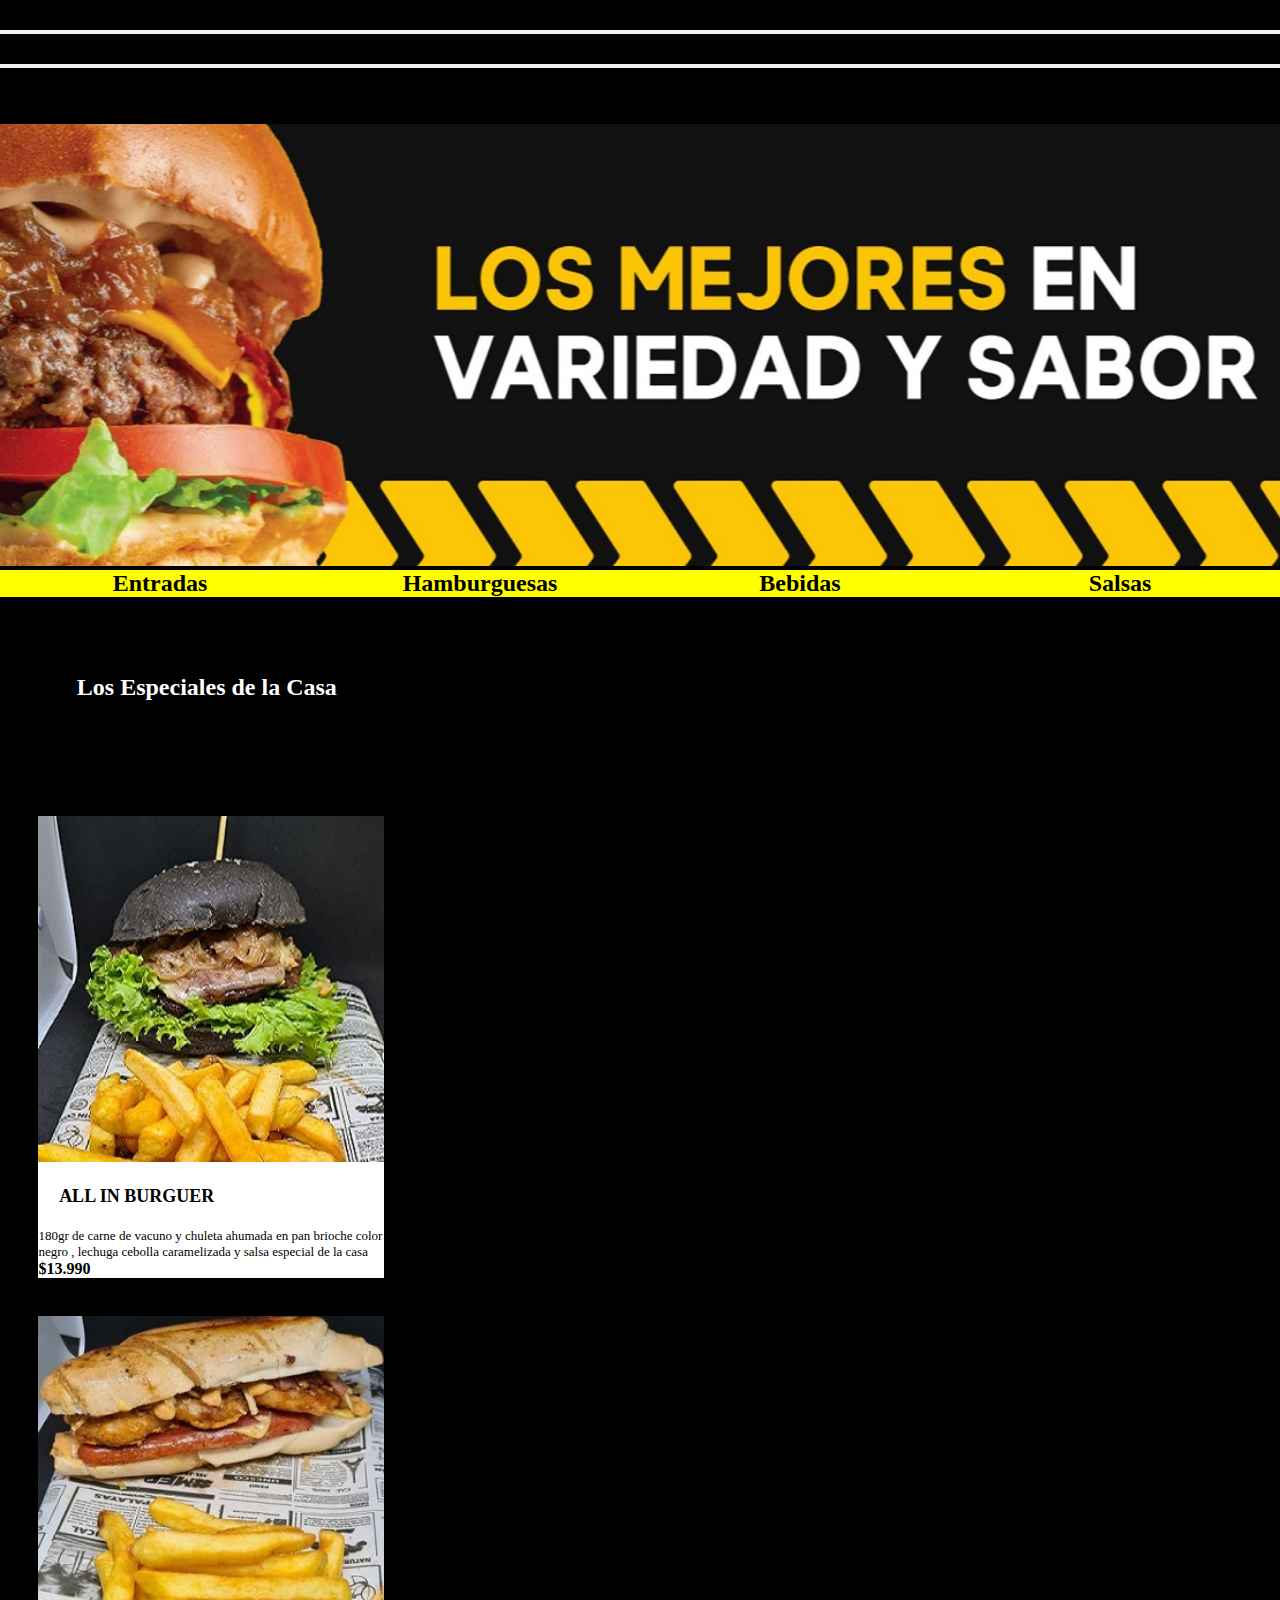
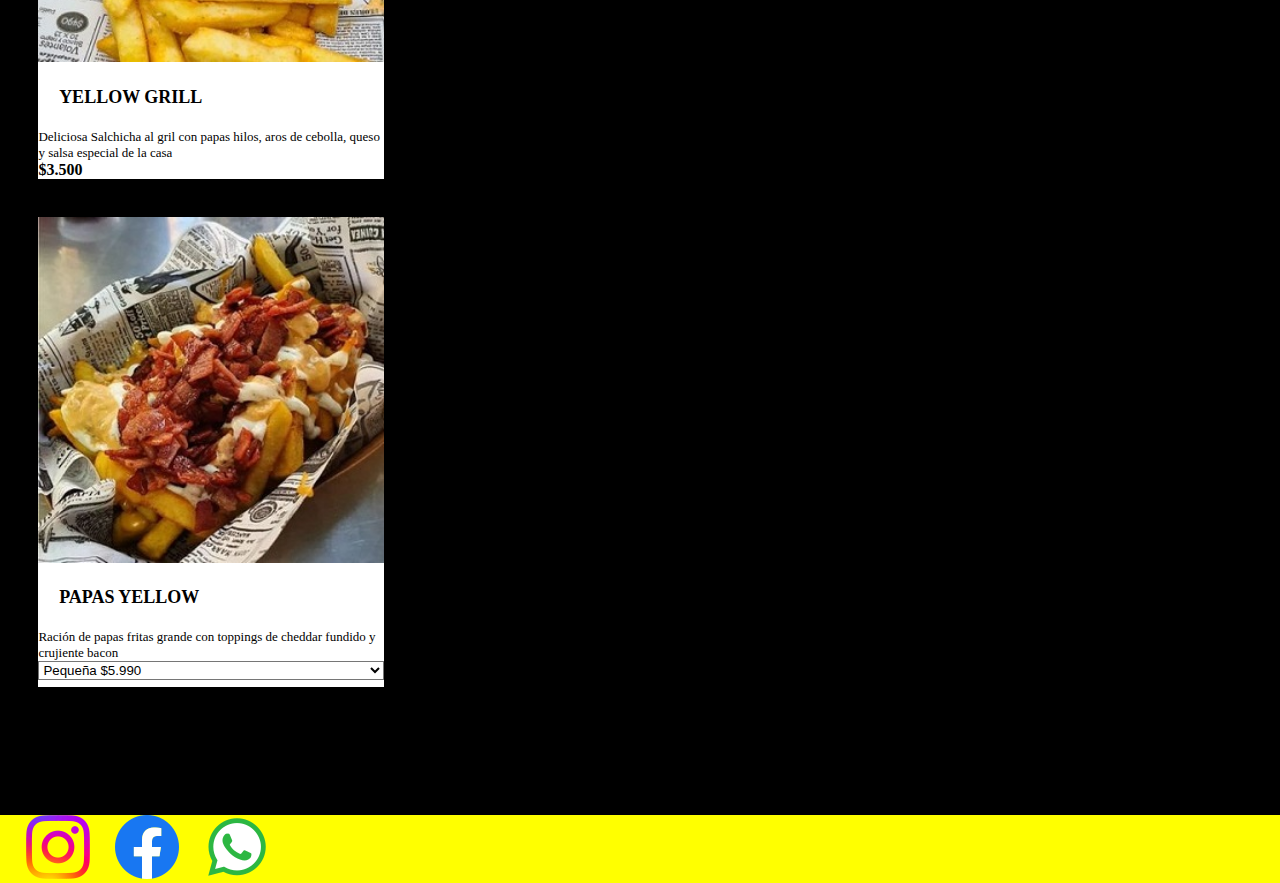
==== commit 2b82d7c6: "Seo" ====
--- a/index.html
+++ b/index.html
@@ -80,10 +80,8 @@
                 <!-- all in burguer -->
 
                 <div class=".flip-scale-2-ver-right{-webkit-animation:flip-scale-2-ver-right .5s linear both;animation:flip-scale-2-ver-right .5s linear both} col contenedor_img rounded float-start" >
-                    <ul>
-                        <li><img class="rounded img_inicio" src="./img/all in burguer.jpg" alt="180gr de carne de vacuno y chuleta ahumada en pan brioche color negro , lechuga cebolla caramelizada y salsa especial de la casa"></li>
-                    </ul> 
-                    <h6 class="text-center">ALL IN BURGUER</h6>
+                    <img class="rounded img_inicio" src="./img/all in burguer.jpg" alt="180gr de carne de vacuno y chuleta ahumada en pan brioche color negro , lechuga cebolla caramelizada y salsa especial de la casa"> 
+                    <h3 class="text-center h3_img">ALL IN BURGUER</h3>
                     <p>180gr de carne de vacuno y chuleta ahumada en pan brioche color negro , lechuga cebolla caramelizada y salsa especial de la casa</p>
                     <div class="btn btn-outline-primary text-center"><a href="./pages/carrito.html">$13.990</a></div>
                 </div> 
@@ -91,10 +89,8 @@
                 <!--yellow gril-->
                 
                 <div class="col contenedor_img rounded float-start"> 
-                    <ul >
-                        <li><img class="rounded img_inicio" src="./img/yellow grill.jpg" alt="Deliciosa Salchicha al gril con papas hilos, aros de cebolla, queso y salsa especial de la casa"></li>
-                    </ul>
-                    <h6 class="text-center">YELLOW GRILL</h6>
+                    <img class="rounded img_inicio" src="./img/yellow grill.jpg" alt="Deliciosa Salchicha al gril con papas hilos, aros de cebolla, queso y salsa especial de la casa">
+                    <h3 class="text-center h3_img">YELLOW GRILL</h3>
                     <p>Deliciosa Salchicha al gril con papas hilos, aros de cebolla, queso y salsa especial de la casa</p>
                     <div class="btn btn-outline-primary text-center"><a href="./pages/carrito.html">$3.500</a></div>
                 </div>
@@ -102,10 +98,8 @@
                 <!--papas yellow-->
 
                 <div class="col contenedor_img rounded float-start">
-                    <ul>
-                        <li><img class="rounded img_inicio" src="./img/papas yellow.jpg" alt="Ración de papas fritas grande con toppings de cheddar fundido y crujiente bacon"></li>
-                    </ul>
-                    <h6 class="text-center">PAPAS YELLOW</h6>
+                    <img class="rounded img_inicio" src="./img/papas yellow.jpg" alt="Ración de papas fritas grande con toppings de cheddar fundido y crujiente bacon">
+                    <h3 class="text-center h3_img">PAPAS YELLOW</h3>
                     <p>Ración de papas fritas grande con toppings de cheddar fundido y crujiente bacon</p>
                     <div class="text-center">
                         <select class="btn btn-outline-primary" name="porciones">
--- a/css/estilos.css
+++ b/css/estilos.css
@@ -1,20 +1,15 @@
 .salsa {
   margin: 3%;
-  width: 50%;
+  width: 40%;
 }
 
 .btn {
   margin-bottom: 2%;
 }
 
-.h6_salsa {
-  margin-top: 18%;
-  font-weight: bolder;
-}
-
-.h6-salsa {
-  margin-top: 10%;
-  font-weight: bolder;
+.h3_salsa {
+  margin-top: 15%;
+  font-weight: 500;
 }
 
 .contenedor_salsas {
@@ -32,6 +27,17 @@
   .contenedor_salsas {
     margin: 3%;
     width: 27%;
+  }
+  .contenedor_salsas .h3_salsa {
+    font-size: large;
+  }
+  .contenedor_salsas .h3-salsa {
+    font-size: large;
+  }
+}
+@media screen and (min-width: 1024px) {
+  .h3-salsa {
+    margin-top: 13%;
   }
 }
 label {
@@ -79,10 +85,9 @@
   font-size: small;
 }
 
-.btn {
-  margin-bottom: 5%;
-}
-
+/* .btn{
+    margin-bottom: 6%;
+} */
 .contenedor_img {
   background-color: white;
   margin-bottom: 5%;
@@ -100,6 +105,9 @@
     margin: 3%;
     width: 27%;
   }
+  .contenedor_img .h3_img {
+    font-size: large;
+  }
 }
 p {
   font-size: small;
@@ -126,6 +134,9 @@
     margin: 3%;
     width: 27%;
   }
+  .contenedor_img .h3_img {
+    font-size: large;
+  }
 }
 .delivery {
   color: white;
@@ -140,9 +151,9 @@
   margin-bottom: 2%;
 }
 
-.h6_lata {
-  margin-top: 18%;
-  font-weight: bolder;
+.h3_lata {
+  margin-top: 15%;
+  font-weight: 500;
 }
 
 .contenedor_bebidas {
@@ -162,13 +173,12 @@
     margin: 3%;
     width: 27%;
   }
+  .contenedor_bebidas .h3_lata {
+    font-size: large;
+  }
 }
 p {
   font-size: small;
-}
-
-.btn {
-  margin-bottom: 5%;
 }
 
 .contenedor_img {
@@ -177,6 +187,14 @@
   margin: 10%;
   width: 80%;
   transition: 0.5s;
+  /*     position: relative;
+      div{
+          select{
+              .btn{
+                  position:absolute;
+              }  
+          }
+      } */
 }
 
 .contenedor_img:hover {
@@ -187,6 +205,9 @@
   .contenedor_img {
     margin: 3%;
     width: 27%;
+  }
+  .contenedor_img .h3_img {
+    font-size: large;
   }
 }
 /* ETIQUETAS */
@@ -224,7 +245,7 @@
   padding: 6%;
 }
 
-h6 {
+h3 {
   padding: 6%;
 }
 
